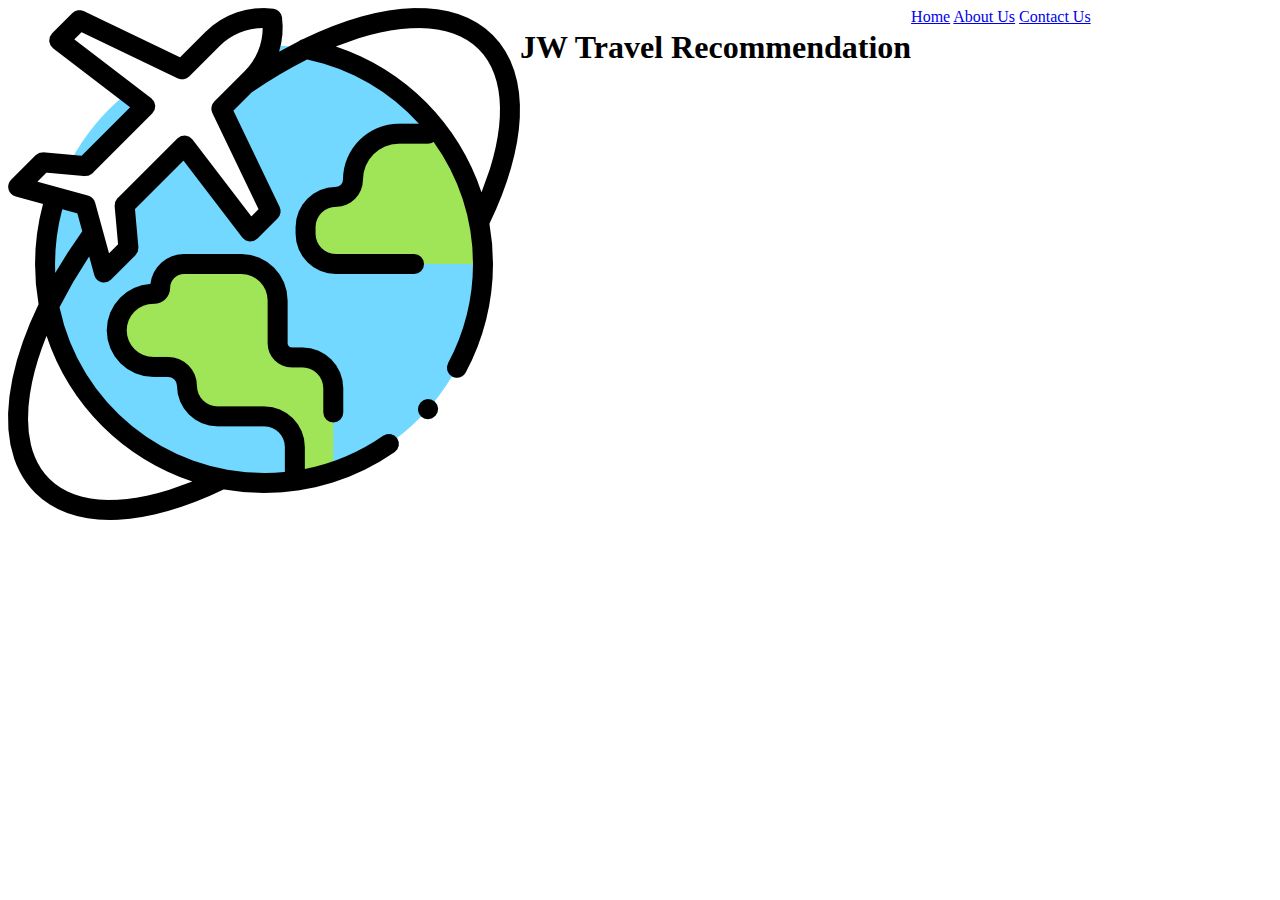
==== index.html @ 5e9216f1 "css changes" ====
<!DOCTYPE html>
<html lang="en">
  <head>
    <meta charset="UTF-8" />
    <meta name="viewport" content="width=device-width, initial-scale=1.0" />
    <title>jwtravelRecommendation</title>
    <link rel="stylesheet" href="travel_recommendation.css" />
  </head>
  <body>
    <div id="navBar">
      <img src="travelIcon.png" alt="Travel Icon" id="navBarIcon"/>
      <h1>JW Travel Recommendation</h1>
      <div>
        <a href="index.html">Home</a>
        <a href="about-us.html">About Us</a>
        <a href="contact-us.html">Contact Us</a>
      </div>
    </div>
  </body>
  <script src="travel_recommendation.js"></script>
</html>
---- travel_recommendation.css ----
#navBar {
    display: flex;
    width: 100%;
}
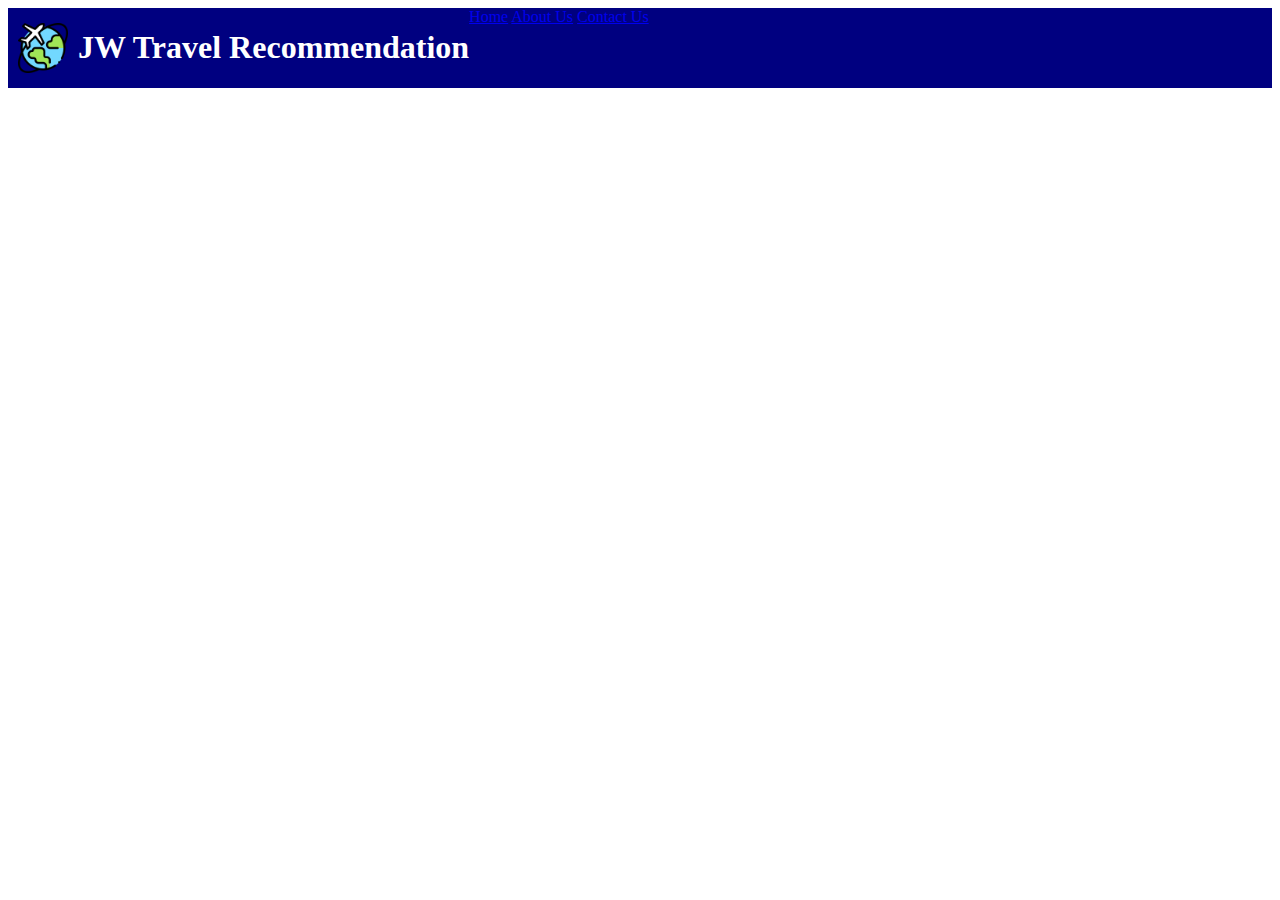
==== commit 6f4e489d: "update colors and margin" ====
--- a/index.html
+++ b/index.html
@@ -9,7 +9,7 @@
   <body>
     <div id="navBar">
       <img src="travelIcon.png" alt="Travel Icon" id="navBarIcon"/>
-      <h1>JW Travel Recommendation</h1>
+      <h1 id="navLabel">JW Travel Recommendation</h1>
       <div>
         <a href="index.html">Home</a>
         <a href="about-us.html">About Us</a>
--- a/travel_recommendation.css
+++ b/travel_recommendation.css
@@ -1,4 +1,15 @@
 #navBar {
-    display: flex;
-    width: 100%;
-}+  display: flex;
+  width: 100%;
+  background-color: navy;
+}
+
+#navBarIcon {
+  width: 50px;
+  height: 50px;
+  margin: auto 10px auto 10px;
+}
+
+#navLabel {
+  color: white;
+}
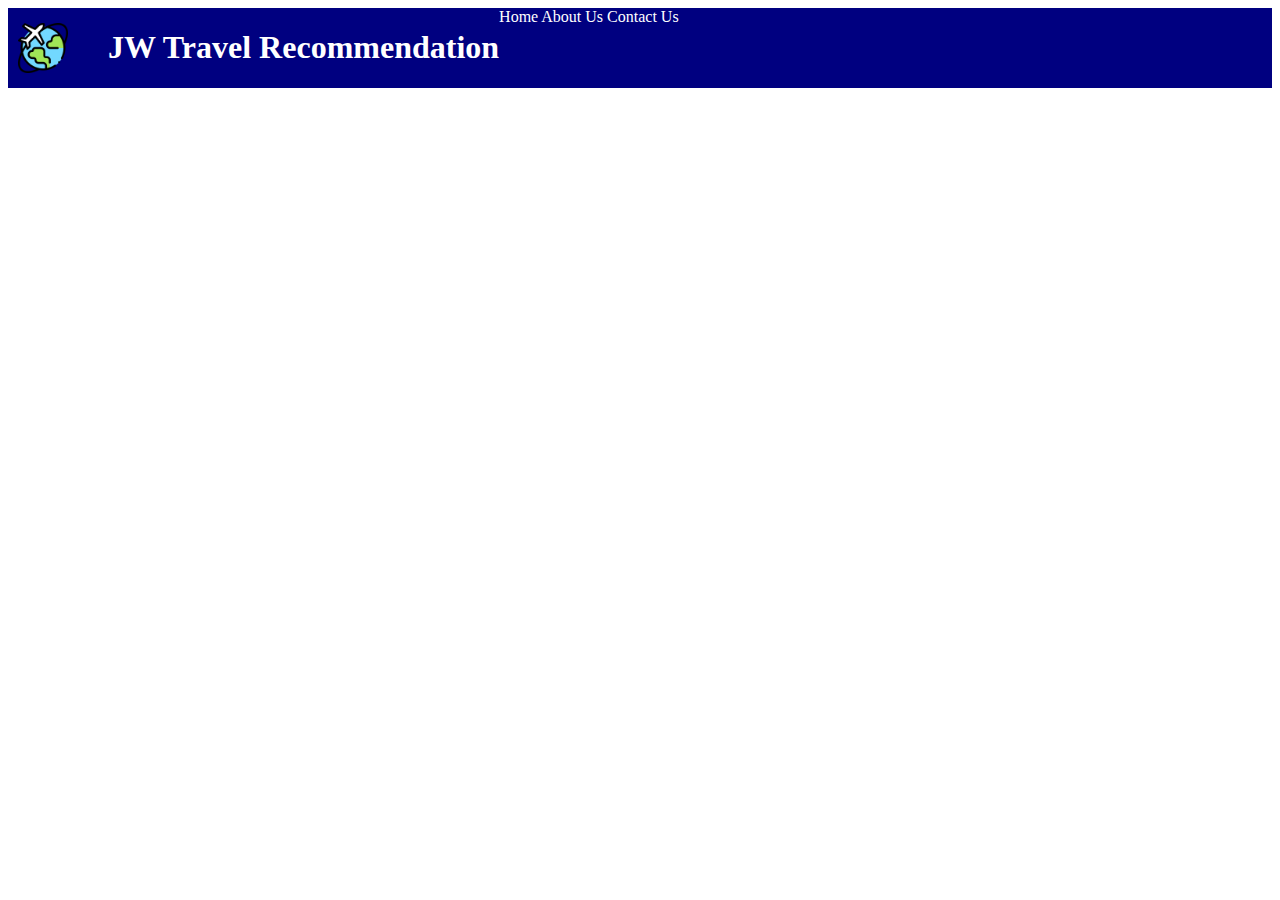
==== commit 336c78f7: "navLink edits" ====
--- a/index.html
+++ b/index.html
@@ -10,10 +10,10 @@
     <div id="navBar">
       <img src="travelIcon.png" alt="Travel Icon" id="navBarIcon"/>
       <h1 id="navLabel">JW Travel Recommendation</h1>
-      <div>
-        <a href="index.html">Home</a>
-        <a href="about-us.html">About Us</a>
-        <a href="contact-us.html">Contact Us</a>
+      <div id="linksDiv">
+        <a class="navLink" href="index.html">Home</a>
+        <a class="navLink" href="about-us.html">About Us</a>
+        <a class="navLink" href="contact-us.html">Contact Us</a>
       </div>
     </div>
   </body>
--- a/travel_recommendation.css
+++ b/travel_recommendation.css
@@ -7,9 +7,14 @@
 #navBarIcon {
   width: 50px;
   height: 50px;
-  margin: auto 10px auto 10px;
+  margin: auto 40px auto 10px;
 }
 
 #navLabel {
   color: white;
 }
+
+.navLink {
+    color: white;
+    text-decoration: none;
+}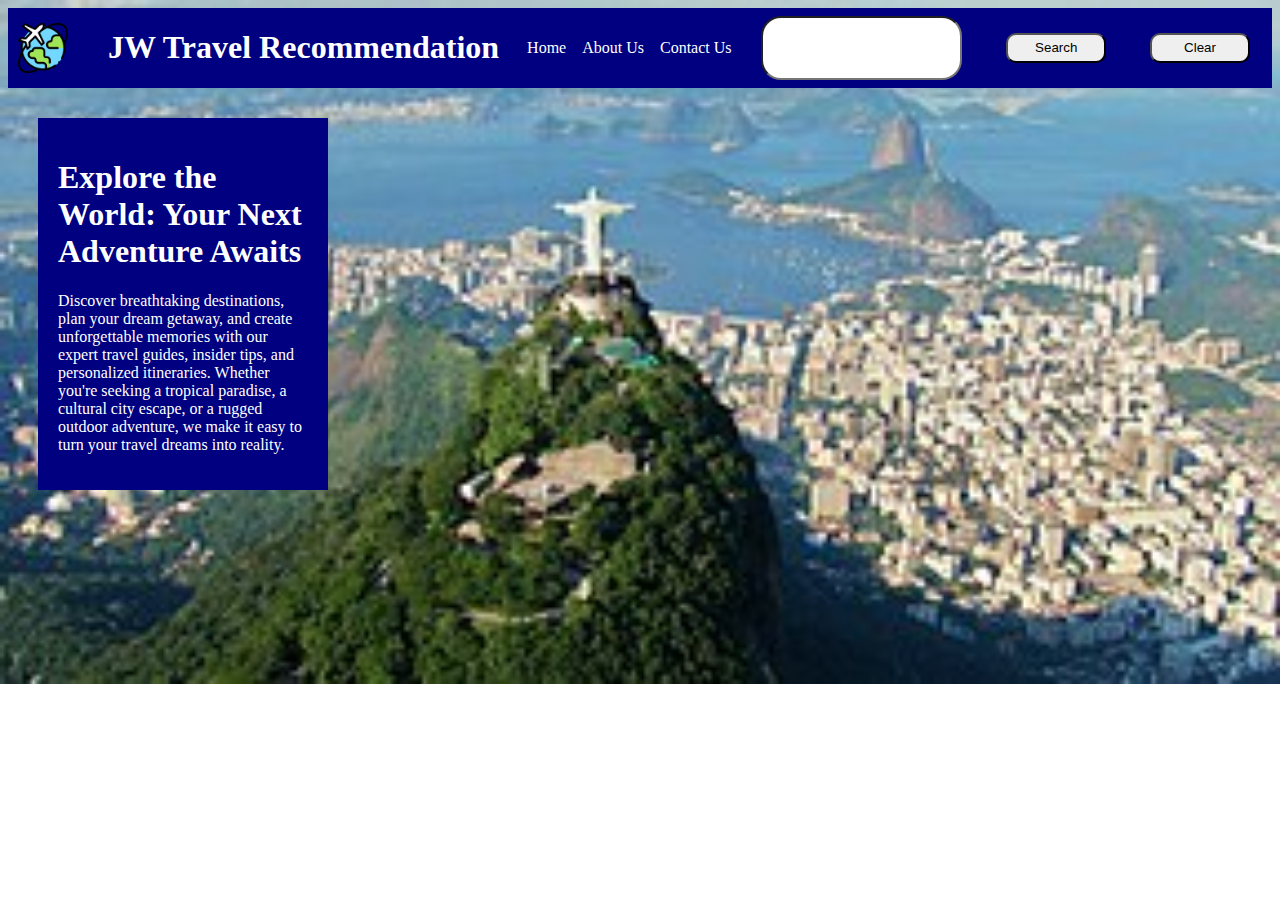
==== commit bedf7119: "finish home page" ====
--- a/index.html
+++ b/index.html
@@ -7,14 +7,34 @@
     <link rel="stylesheet" href="travel_recommendation.css" />
   </head>
   <body>
+    <!-- Nav Bar -->
     <div id="navBar">
-      <img src="travelIcon.png" alt="Travel Icon" id="navBarIcon"/>
+      <img src="travelIcon.png" alt="Travel Icon" id="navBarIcon" />
       <h1 id="navLabel">JW Travel Recommendation</h1>
       <div id="linksDiv">
         <a class="navLink" href="index.html">Home</a>
         <a class="navLink" href="about-us.html">About Us</a>
         <a class="navLink" href="contact-us.html">Contact Us</a>
       </div>
+      <input type="text" id="navSearch" />
+      <button class="navButton">Search</button>
+      <button class="navButton">Clear</button>
+    </div>
+
+    <!-- Main Page -->
+    <div
+      style="background-color: navy; width: 250px; padding: 20px; margin: 30px"
+    >
+      <h1 style="color: white">
+        Explore the World: Your Next Adventure Awaits
+      </h1>
+      <p style="color: white">
+        Discover breathtaking destinations, plan your dream getaway, and create
+        unforgettable memories with our expert travel guides, insider tips, and
+        personalized itineraries. Whether you're seeking a tropical paradise, a
+        cultural city escape, or a rugged outdoor adventure, we make it easy to
+        turn your travel dreams into reality.
+      </p>
     </div>
   </body>
   <script src="travel_recommendation.js"></script>
--- a/travel_recommendation.css
+++ b/travel_recommendation.css
@@ -14,7 +14,35 @@
   color: white;
 }
 
+#linksDiv {
+  display: flex;
+  align-items: center;
+  padding-left: 20px;
+}
+
 .navLink {
-    color: white;
-    text-decoration: none;
-}+  color: white;
+  text-decoration: none;
+  padding: 8px;
+}
+
+#navSearch {
+  height: 40px;
+  margin: auto;
+  border-radius: 20px;
+  padding: 10px;
+}
+
+.navButton {
+    margin: auto;
+    border-radius: 10px;
+    width: 100px;
+    height: 30px;
+}
+
+body {
+    background-image: url('rio.jpg');
+    background-size: cover;
+    background-position: top;
+    background-repeat: no-repeat;
+  }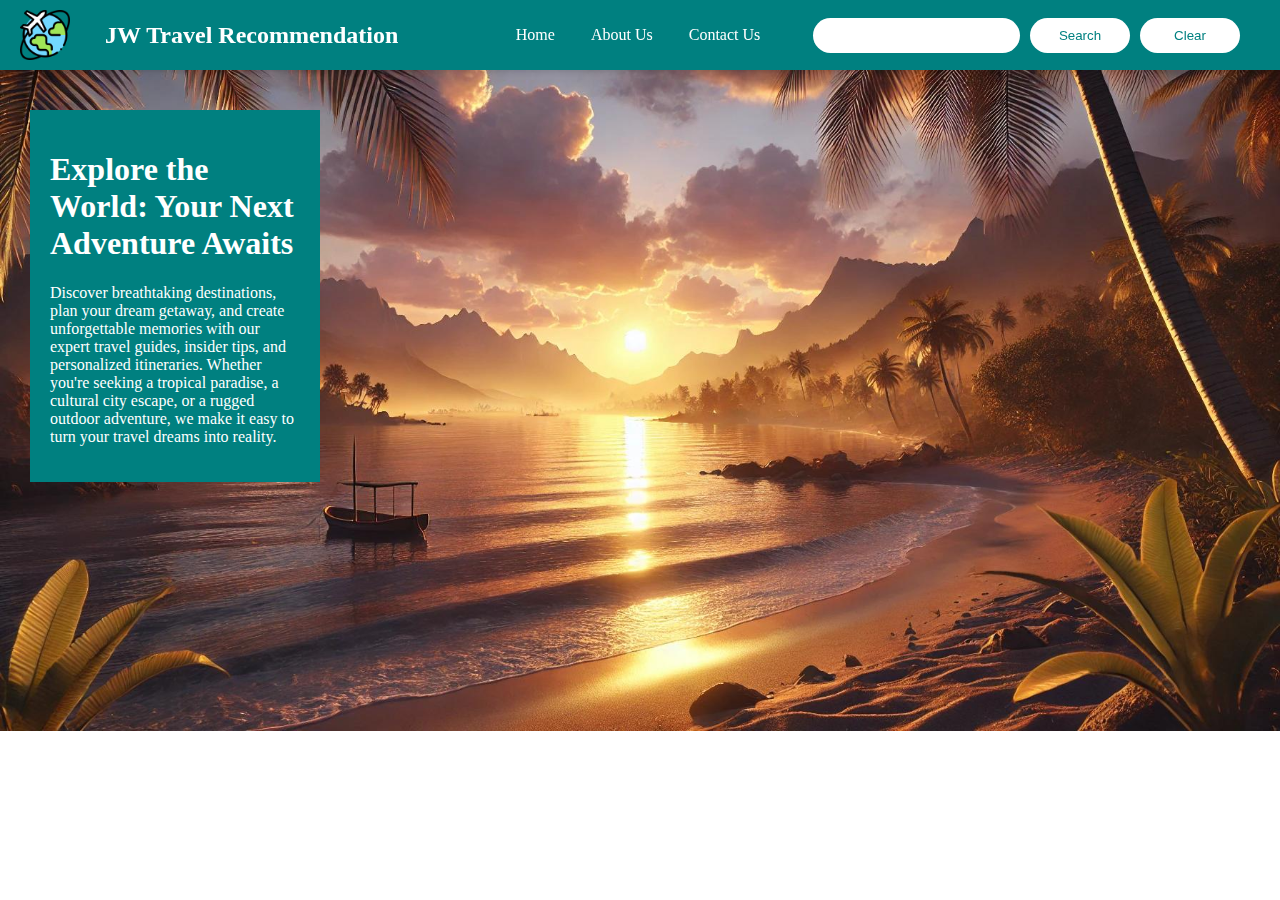
==== commit 68b0872b: "fix navbar spacing and colors" ====
--- a/index.html
+++ b/index.html
@@ -9,21 +9,30 @@
   <body>
     <!-- Nav Bar -->
     <div id="navBar">
-      <img src="travelIcon.png" alt="Travel Icon" id="navBarIcon" />
-      <h1 id="navLabel">JW Travel Recommendation</h1>
+      <div id="leftDiv">
+        <img src="travelIcon.png" alt="Travel Icon" id="navBarIcon" />
+        <h1 id="navLabel">JW Travel Recommendation</h1>
+      </div>
       <div id="linksDiv">
         <a class="navLink" href="index.html">Home</a>
         <a class="navLink" href="about-us.html">About Us</a>
         <a class="navLink" href="contact-us.html">Contact Us</a>
       </div>
-      <input type="text" id="navSearch" />
-      <button class="navButton">Search</button>
-      <button class="navButton">Clear</button>
+      <div id="searchDiv">
+        <input type="text" id="navSearch" />
+        <button class="navButton">Search</button>
+        <button class="navButton">Clear</button>
+      </div>
     </div>
 
     <!-- Main Page -->
     <div
-      style="background-color: navy; width: 250px; padding: 20px; margin: 30px"
+      style="
+        background-color: #008080;
+        width: 250px;
+        padding: 20px;
+        margin: 30px;
+      "
     >
       <h1 style="color: white">
         Explore the World: Your Next Adventure Awaits
--- a/travel_recommendation.css
+++ b/travel_recommendation.css
@@ -1,48 +1,93 @@
 #navBar {
   display: flex;
+  justify-content: space-between;
+  align-items: center;
+  padding: 10px 20px;
   width: 100%;
-  background-color: navy;
+  background-color: #008080;
+  position: fixed;
+  top: 0;
+  left: 0;
+  z-index: 1000;
+  box-shadow: 0 2px 5px rgba(0, 0, 0, 0.1);
+  box-sizing: border-box; /* Ensures padding is included in the total width */
 }
 
 #navBarIcon {
   width: 50px;
   height: 50px;
-  margin: auto 40px auto 10px;
+  margin-right: 15px;
 }
 
 #navLabel {
   color: white;
+  margin: 0 20px;
+  font-size: 1.5rem;
+}
+
+/* Left side container to hold the logo and title */
+#leftDiv {
+  display: flex;
+  align-items: center;
+  flex-grow: 1; /* Allow this section to take up available space */
 }
 
 #linksDiv {
   display: flex;
-  align-items: center;
-  padding-left: 20px;
+  justify-content: center; /* Centers the links within its space */
+  gap: 20px; /* Space between the links */
+  flex-grow: 2; /* Make this div expand and take more space */
 }
 
 .navLink {
   color: white;
   text-decoration: none;
   padding: 8px;
+  font-size: 1rem;
+  transition: color 0.3s ease;
+}
+
+.navLink:hover {
+  color: #ffdd57;
 }
 
 #navSearch {
-  height: 40px;
-  margin: auto;
+  height: 35px;
+  padding: 0 15px;
   border-radius: 20px;
-  padding: 10px;
+  border: none;
+  outline: none;
 }
 
 .navButton {
-    margin: auto;
-    border-radius: 10px;
-    width: 100px;
-    height: 30px;
+  background-color: white;
+  color: #008080;
+  border: none;
+  border-radius: 20px;
+  width: 100px;
+  height: 35px;
+  margin-left: 10px;
+  cursor: pointer;
+  transition: background-color 0.3s ease;
+}
+
+.navButton:hover {
+  background-color: #004d40;
+  color: white;
+}
+
+#searchDiv {
+  display: flex;
+  align-items: center;
+  margin-left: auto;
+  padding-right: 20px; /* Add padding to prevent overflow */
 }
 
 body {
-    background-image: url('rio.jpg');
-    background-size: cover;
-    background-position: top;
-    background-repeat: no-repeat;
-  }+  background-image: url("background.jpg");
+  background-size: cover;
+  background-position: top;
+  background-repeat: no-repeat;
+  margin: 0;
+  padding-top: 80px; /* Accounts for fixed header */
+}
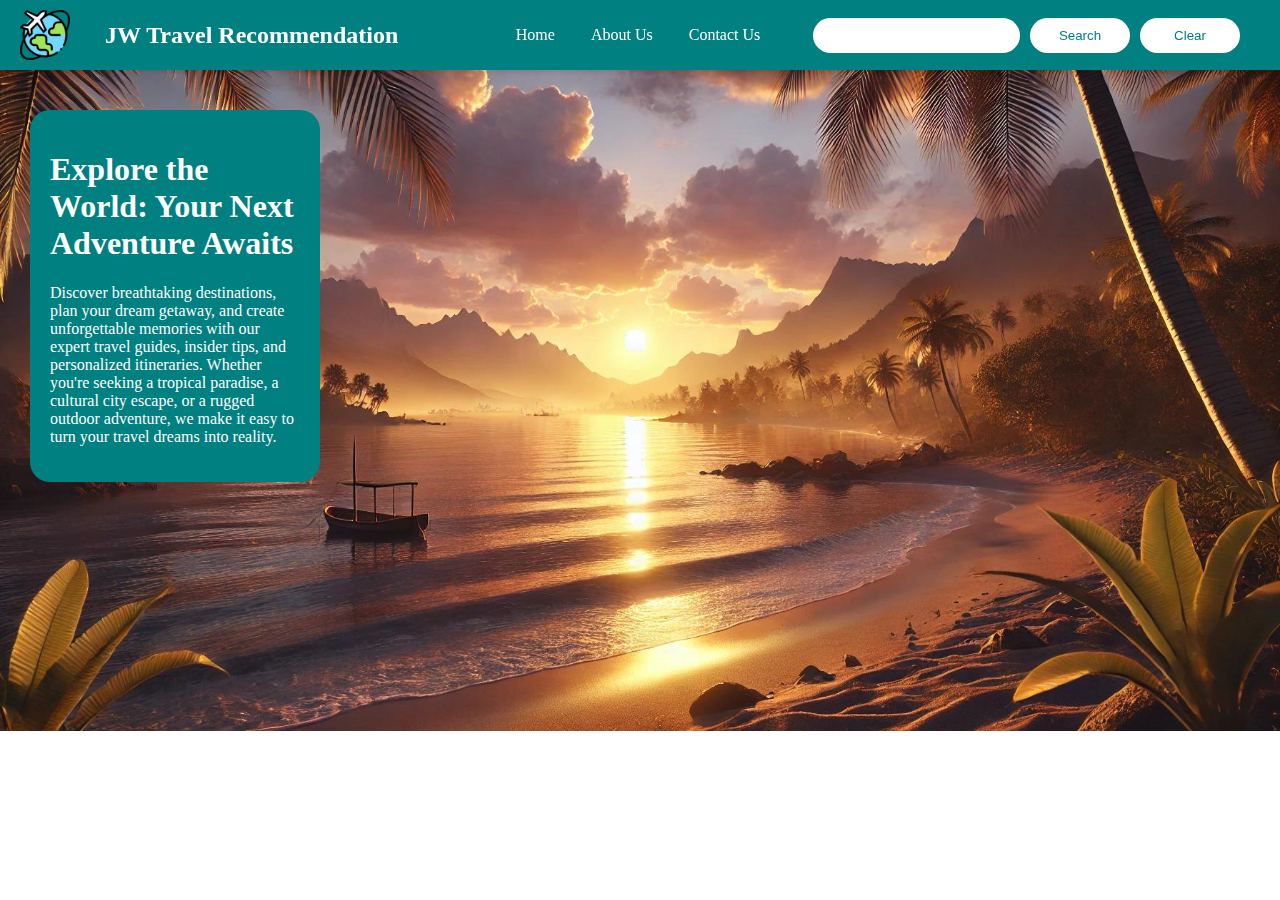
==== commit 11a4ced7: "round card edges" ====
--- a/index.html
+++ b/index.html
@@ -32,6 +32,7 @@
         width: 250px;
         padding: 20px;
         margin: 30px;
+        border-radius: 20px;
       "
     >
       <h1 style="color: white">
--- a/travel_recommendation.css
+++ b/travel_recommendation.css
@@ -10,7 +10,7 @@
   left: 0;
   z-index: 1000;
   box-shadow: 0 2px 5px rgba(0, 0, 0, 0.1);
-  box-sizing: border-box; /* Ensures padding is included in the total width */
+  box-sizing: border-box;
 }
 
 #navBarIcon {
@@ -25,18 +25,17 @@
   font-size: 1.5rem;
 }
 
-/* Left side container to hold the logo and title */
 #leftDiv {
   display: flex;
   align-items: center;
-  flex-grow: 1; /* Allow this section to take up available space */
+  flex-grow: 1;
 }
 
 #linksDiv {
   display: flex;
-  justify-content: center; /* Centers the links within its space */
-  gap: 20px; /* Space between the links */
-  flex-grow: 2; /* Make this div expand and take more space */
+  justify-content: center;
+  gap: 20px;
+  flex-grow: 2;
 }
 
 .navLink {
@@ -80,7 +79,7 @@
   display: flex;
   align-items: center;
   margin-left: auto;
-  padding-right: 20px; /* Add padding to prevent overflow */
+  padding-right: 20px;
 }
 
 body {
@@ -89,5 +88,68 @@
   background-position: top;
   background-repeat: no-repeat;
   margin: 0;
-  padding-top: 80px; /* Accounts for fixed header */
+  padding-top: 80px;
 }
+
+#aboutUsDiv {
+  display: flex;
+  margin: auto;
+  width: 100%;
+  justify-content: space-evenly;
+}
+
+#contactFormWrapper {
+  display: flex;
+  flex-direction: column;
+  justify-content: center;
+  align-items: center;
+  min-height: calc(100vh - 80px); /* Adjust height to fit under navbar */
+  padding: 20px;
+}
+
+form {
+  background-color: #008080; /* Teal background */
+  padding: 30px;
+  border-radius: 10px;
+  box-shadow: 0 4px 8px rgba(0, 0, 0, 0.1);
+  width: 100%;
+  max-width: 400px;
+}
+
+form label {
+  color: white;
+  font-size: 1rem;
+}
+
+form input[type="text"],
+form input[type="email"],
+form textarea {
+  width: 100%;
+  padding: 10px;
+  margin-top: 5px;
+  margin-bottom: 15px;
+  border: none;
+  border-radius: 8px; /* Rounded inputs */
+  font-size: 1rem;
+  background-color: #fff;
+}
+
+form textarea {
+  resize: none;
+}
+
+form input[type="submit"] {
+  width: 100%;
+  padding: 10px;
+  background-color: white;
+  color: #008080;
+  border: none;
+  border-radius: 8px;
+  font-size: 1rem;
+  cursor: pointer;
+  font-weight: bold;
+}
+
+form input[type="submit"]:hover {
+  background-color: #e0e0e0;
+}
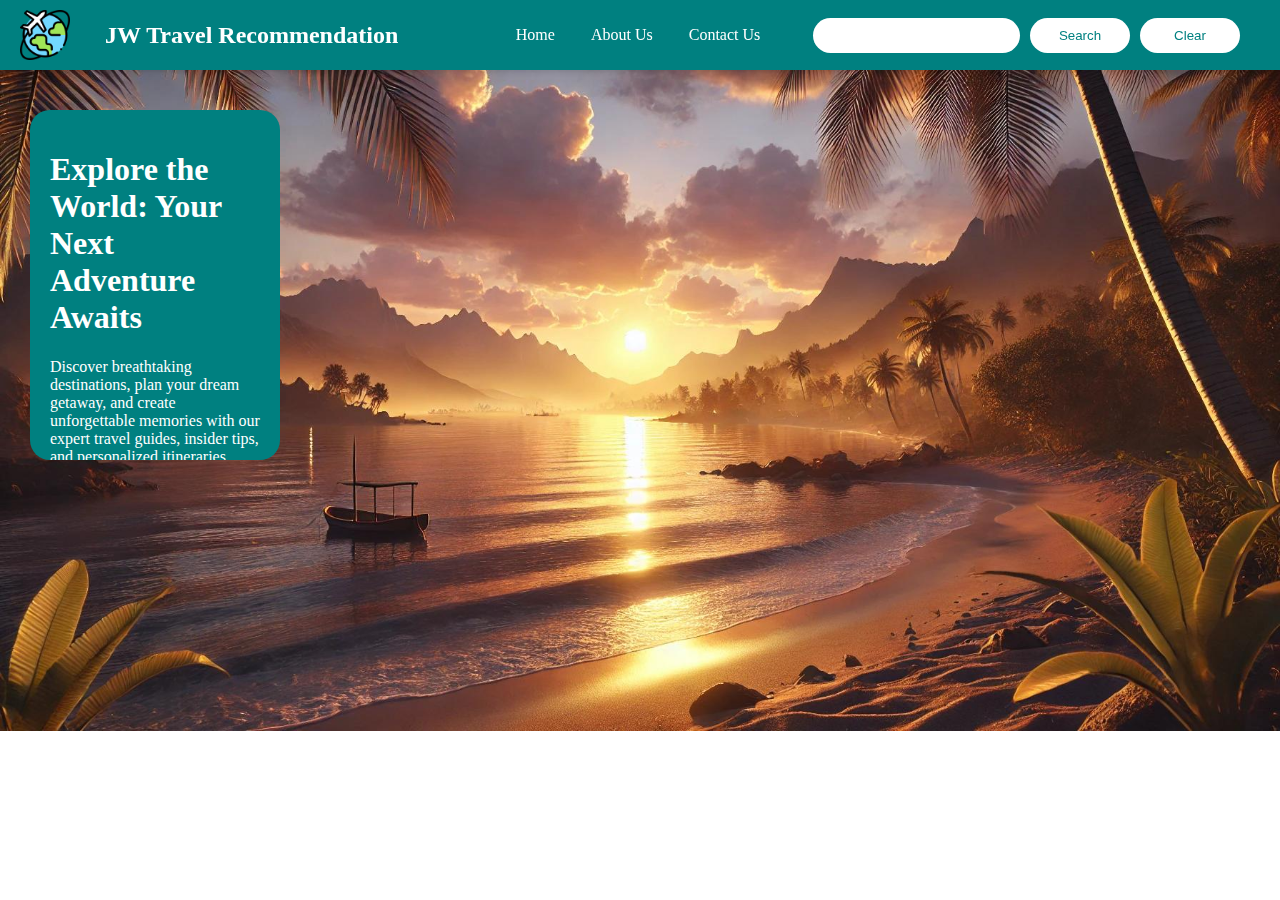
==== commit 577e532d: "css fix hopefully" ====
--- a/index.html
+++ b/index.html
@@ -20,31 +20,43 @@
       </div>
       <div id="searchDiv">
         <input type="text" id="navSearch" />
-        <button class="navButton">Search</button>
-        <button class="navButton">Clear</button>
+        <button class="navButton" onclick="searchButton()">Search</button>
+        <button class="navButton" onclick="clearSearch()">Clear</button>
       </div>
     </div>
 
     <!-- Main Page -->
-    <div
-      style="
-        background-color: #008080;
-        width: 250px;
-        padding: 20px;
-        margin: 30px;
-        border-radius: 20px;
-      "
-    >
-      <h1 style="color: white">
-        Explore the World: Your Next Adventure Awaits
-      </h1>
-      <p style="color: white">
-        Discover breathtaking destinations, plan your dream getaway, and create
-        unforgettable memories with our expert travel guides, insider tips, and
-        personalized itineraries. Whether you're seeking a tropical paradise, a
-        cultural city escape, or a rugged outdoor adventure, we make it easy to
-        turn your travel dreams into reality.
-      </p>
+    <div style="display: flex; width: 100%; justify-content: space-between">
+      <div class="fixedDiv">
+        <h1 style="color: white">
+          Explore the World: Your Next Adventure Awaits
+        </h1>
+        <p style="color: white">
+          Discover breathtaking destinations, plan your dream getaway, and
+          create unforgettable memories with our expert travel guides, insider
+          tips, and personalized itineraries. Whether you're seeking a tropical
+          paradise, a cultural city escape, or a rugged outdoor adventure, we
+          make it easy to turn your travel dreams into reality.
+        </p>
+      </div>
+      
+      <div id="searchResults" style="width: 50%">
+        <div class="searchResultCard" id="cardNumber0" style="display: none;">
+          <h2 id="titleNumber0"></h2>
+          <p id="descriptionNumber0"></p>
+          <img id="imgNumber0" src="" alt="" />
+        </div>
+        <div class="searchResultCard" id="cardNumber1" style="display: none;">
+          <h2 id="titleNumber1"></h2>
+          <p id="descriptionNumber1"></p>
+          <img id="imgNumber1" src="" alt="" />
+        </div>
+        <div class="searchResultCard" id="cardNumber2" style="display: none;">
+          <h2 id="titleNumber2"></h2>
+          <p id="descriptionNumber2"></p>
+          <img id="imgNumber2" src="" alt="" />
+        </div>
+      </div>
     </div>
   </body>
   <script src="travel_recommendation.js"></script>
--- a/travel_recommendation.css
+++ b/travel_recommendation.css
@@ -103,12 +103,12 @@
   flex-direction: column;
   justify-content: center;
   align-items: center;
-  min-height: calc(100vh - 80px); /* Adjust height to fit under navbar */
+  min-height: calc(100vh - 80px);
   padding: 20px;
 }
 
 form {
-  background-color: #008080; /* Teal background */
+  background-color: #008080;
   padding: 30px;
   border-radius: 10px;
   box-shadow: 0 4px 8px rgba(0, 0, 0, 0.1);
@@ -129,7 +129,7 @@
   margin-top: 5px;
   margin-bottom: 15px;
   border: none;
-  border-radius: 8px; /* Rounded inputs */
+  border-radius: 8px;
   font-size: 1rem;
   background-color: #fff;
 }
@@ -153,3 +153,37 @@
 form input[type="submit"]:hover {
   background-color: #e0e0e0;
 }
+
+.searchResultCard {
+  background-color: #008080;
+  width: 50%;
+  padding: 10px;
+  margin-bottom: 10px;
+  display: flex; /* Add this */
+  flex-direction: column; /* Stack items vertically */
+  align-items: center; /* Center items horizontally */
+  border-radius: 20px;
+}
+.searchResultCard > h2 {
+  color: #ffffff;
+}
+.searchResultCard > p {
+  color: #ffffff;
+  padding-left: 20%;
+  padding-right: 20%;
+}
+
+.searchResultCard > img {
+  width: 300px;
+}
+.fixedDiv {
+  background-color: #008080;
+  width: 250px;
+  padding: 20px;
+  margin: 30px;
+  border-radius: 20px;
+  min-height: 300px; 
+  max-height: 350px;
+  box-sizing: border-box; 
+  overflow-y: auto; 
+}
